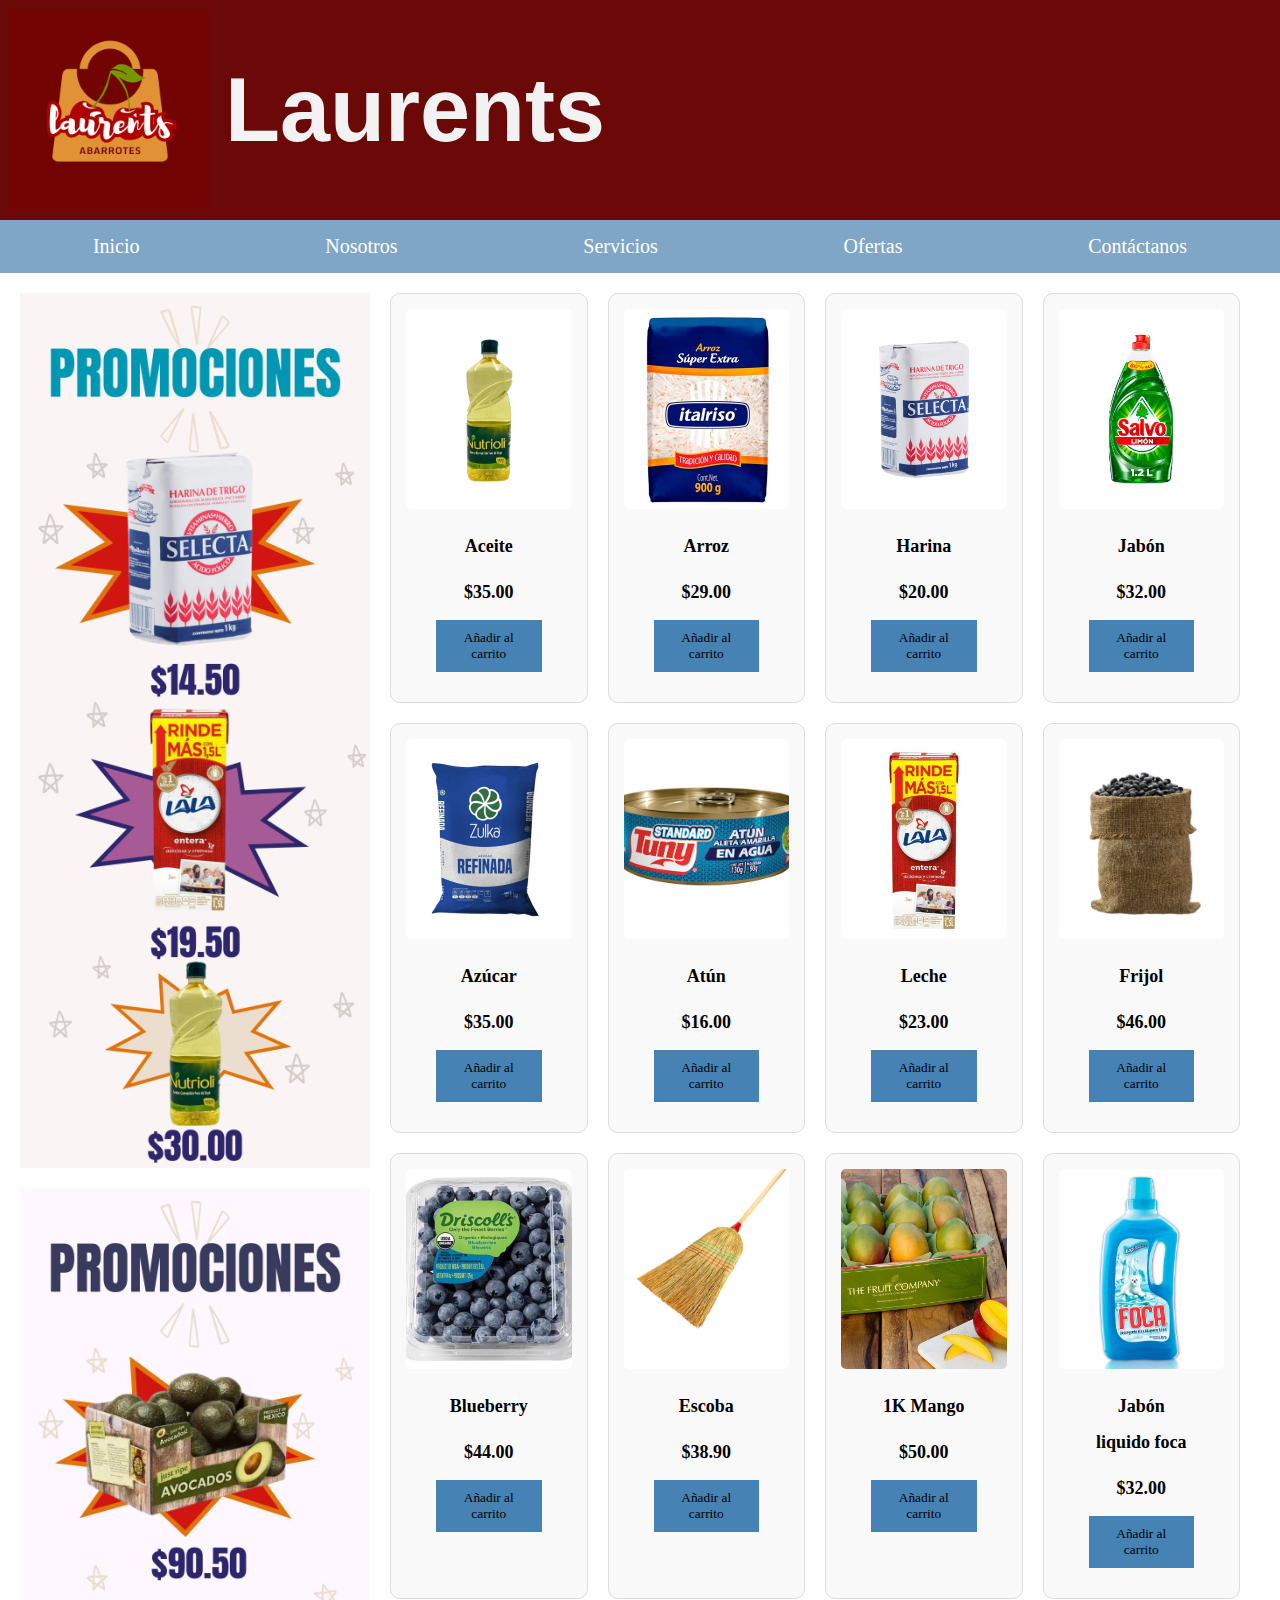
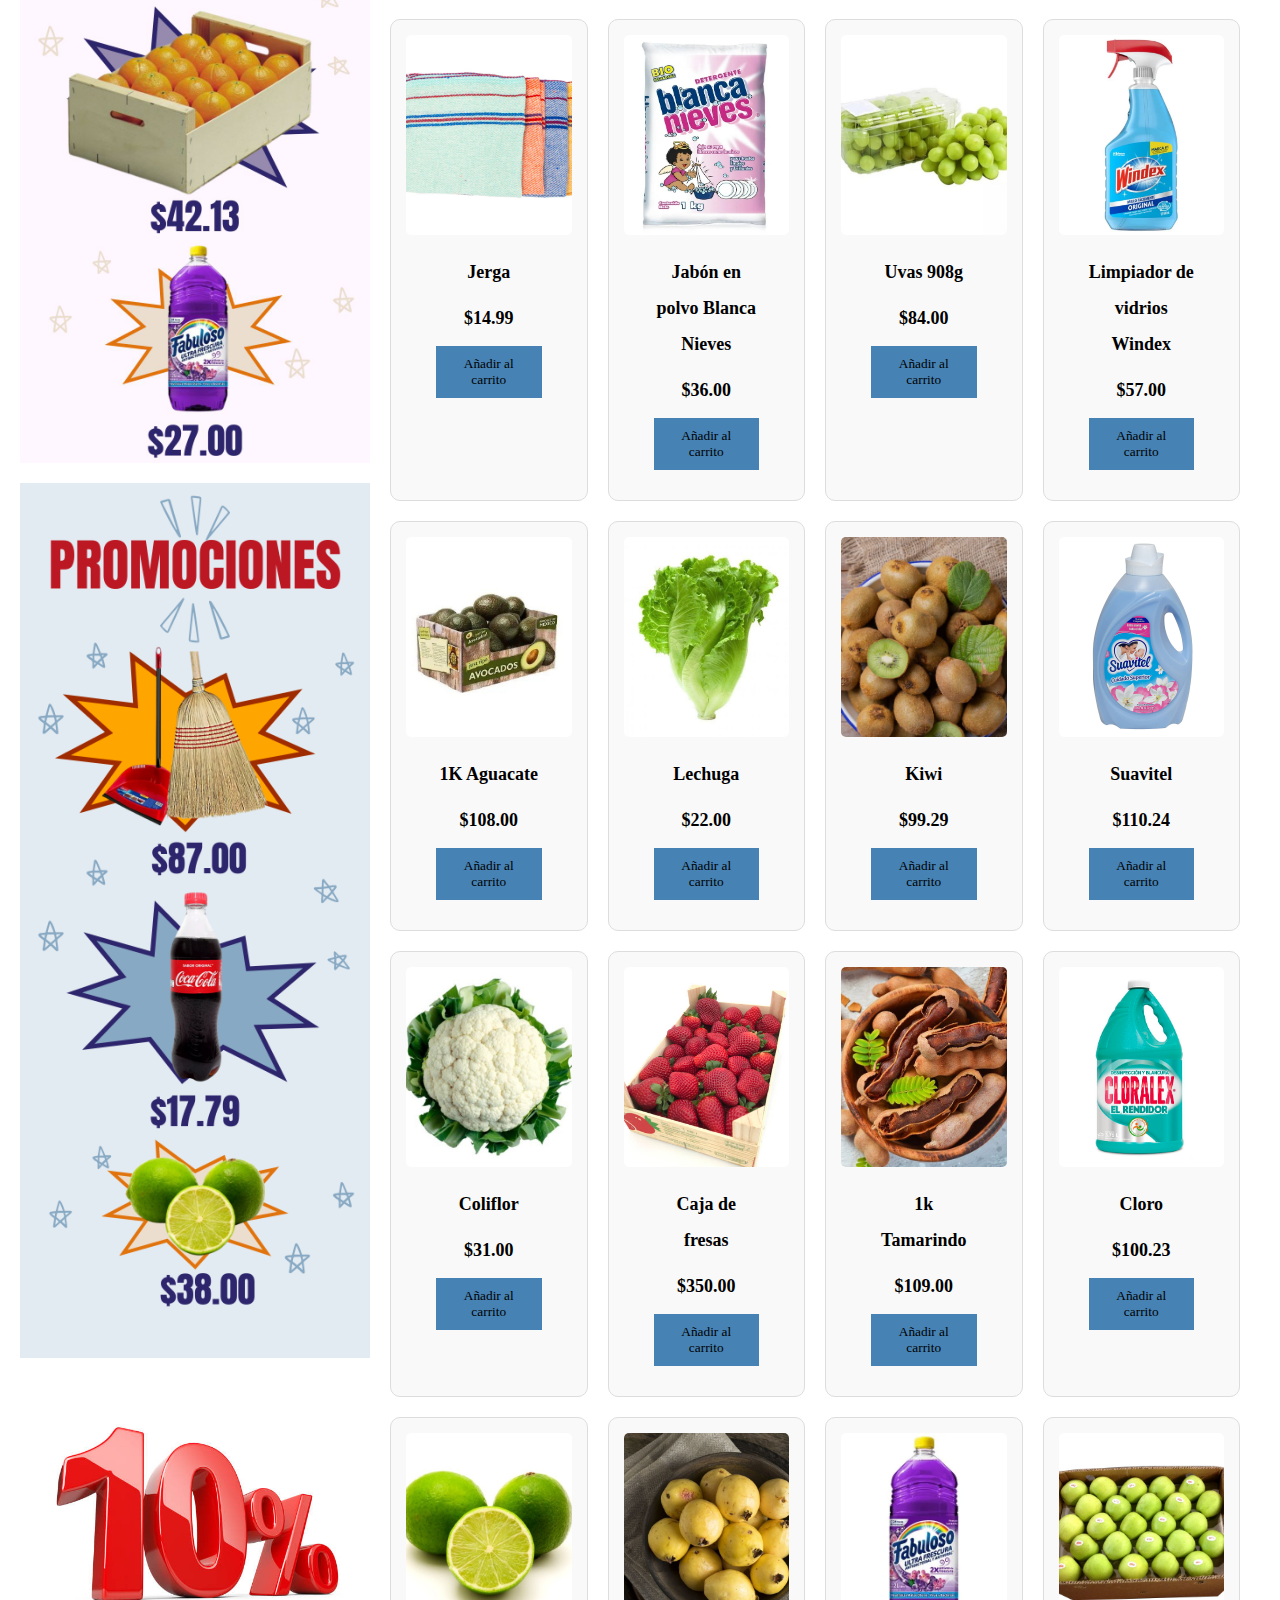
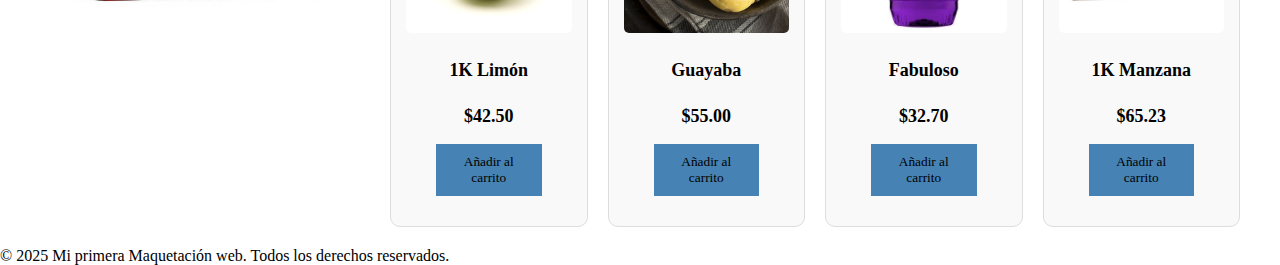
==== index.html @ a17891e9 "Add files via upload" ====
<!DOCTYPE html>
<html lang="es">
<head>
	<meta charset="UTF-8">
	<meta name="viewport" content="width=device-width, initial-scale=1.0">
	<title>Menú Desplegable</title>
	<link rel="stylesheet" href="style.css">
    
</head>
<header>
    <img src="img/Logo.png" alt="Logo de mi sitio">
    <h1>Laurents</h1>
</header>
<body>
   
<nav>
	<ul class="menu-horizontal">
		<li><a href="index.html">Inicio</a></li>
		<li>
			<a href="Nosotros.html">Nosotros</a>
			<ul class="menu-vertical">
				<li><a href="Nosotros.html#holis">Historia</a></li>
				<li><a href="mision.html">Misión</a></li>
				<li><a href="vision.html">Visión</a></li>
				<li><a href="valores.html">Valores</a></li>
			</ul>
		</li>
        <li>
			<a href="Servicios.html">Servicios</a>
			<ul class="menu-vertical">
				<li><a href="Servicios.html#productos">Canasta básica</a></li>
				<li><a href="Servicios.html#Frutas">Frutas</a></li>
				<li><a href="Servicios.html#Verduras">Verduras</a></li>
				<li><a href="Servicios.html#Bebidas">Bebidas</a></li>
				<li><a href="Servicios.html#Limpieza">Productos de limpieza</a></li>
			</ul>
		</li>
		<li>
			<a href="Ofertas.html">Ofertas</a>
		</li>
		<li>
			<a href="contactanos.html">Contáctanos</a>
			
		</li>
	</nav>
	<div class="main-container">
    <div class="container">
        <aside>
            <img src="img/PROMOCIONES.png" width="350" height="900"/>
            <img src="img/PROMOCION.jpg" width="350" height="900"/>
            <img src="img/kiss.png" width="350" height="900"/>
            <img src="img/porciento.jpg" width="350" height="900"/>
        
            
            
        </aside>
    </div>

    <div class="container-items">
        <div class="item">
			<figure>
				<img src="img/aceite.png"  alt="Aceite"> 
			</figure>
			<div class="descripcion-producto">
				<h2>Aceite</h2>
				<p class="precio">$35.00</p>
				<button>Añadir al carrito</button>
			</div>
		</div>
		<div class="item">
			<figure>
				<img src="img/arroz.png" alt="Arroz"> 
			</figure>
			<div class="descripcion-producto">
				<h2>Arroz</h2>
				<p class="precio">$29.00</p>
				<button>Añadir al carrito</button>
			</div>
		</div>
		<div class="item">
			<figure>
				<img src="img/HARINA.jpg" alt="Harina"> 
			</figure>
			<div class="descripcion-producto">
				<h2>Harina</h2>
				<p class="precio">$20.00</p>
				<button>Añadir al carrito</button>
			</div>
		</div>
		<div class="item">
			<figure>
				<img src="img/jabon.jpg" alt="Jabón"> 
			</figure>
			<div class="descripcion-producto">
				<h2>Jabón</h2>
				<p class="precio">$32.00</p>
				<button>Añadir al carrito</button>
			</div>
		</div>
		<div class="item">
			<figure>
				<img src="img/azucar.png" alt="Azucar"> 
			</figure>
			<div class="descripcion-producto">
				<h2>Azúcar</h2>
				<p class="precio">$35.00</p>
				<button>Añadir al carrito</button>
			</div>
		</div>
		<div class="item">
			<figure>
				<img src="img/atun.png" alt="Atún"> 
			</figure>
			<div class="descripcion-producto">
				<h2>Atún</h2>
				<p class="precio">$16.00</p>
				<button>Añadir al carrito</button>
			</div>
		</div>
		<div class="item">
			<figure>
				<img src="img/lechesita.jpg" alt="Leche"> 
			</figure>
			<div class="descripcion-producto">
				<h2>Leche</h2>
				<p class="precio">$23.00</p>
				<button>Añadir al carrito</button>
			</div>
		</div>
		<div class="item">
			<figure>
				<img src="img/frijo.png" alt="Frijol"> 
			</figure>
			<div class="descripcion-producto">
				<h2>Frijol</h2>
				<p class="precio">$46.00</p>
				<button>Añadir al carrito</button>
			</div>
		</div>
		<div class="item">
            <figure>
                <img src="img/blue.jpg" alt="blueberry"> 
            </figure>
            <div class="descripcion-producto">
                <h2>Blueberry</h2>
                <p class="precio">$44.00</p>
                <button>Añadir al carrito</button> 
            </div>
        </div>
		<div class="item">
            <figure>
                <img src="img/escoba.jpg" alt="Escoba"> 
            </figure>
            <div class="descripcion-producto">
                <h2>Escoba</h2>
                <p class="precio">$38.90</p>
                <button>Añadir al carrito</button> 
            </div>
        </div>
		<div class="item">
            <figure>
                <img src="img/mango.jpg" alt="Mango"> 
            </figure>
            <div class="descripcion-producto">
                <h2>1K Mango</h2>
                <p class="precio">$50.00</p>
                <button>Añadir al carrito</button> 
            </div>
        </div>

		<div class="item">
            <figure>
                <img src="img/jabonf.jpg" alt="Jabon foca"> 
            </figure>
            <div class="descripcion-producto">
                <h2>Jabón liquido foca</h2>
                <p class="precio">$32.00</p>
                <button>Añadir al carrito</button> 
            </div>
        </div>
		<div class="item">
            <figure>
                <img src="img/trapo.jpg" alt="jerga"> 
            </figure>
            <div class="descripcion-producto">
                <h2>Jerga</h2>
                <p class="precio">$14.99</p>
                <button>Añadir al carrito</button> 
            </div>
        </div>
		<div class="item">
            <figure>
                <img src="img/polvo.jpg" alt="Jabon en polvo"> 
            </figure>
            <div class="descripcion-producto">
                <h2>Jabón en polvo Blanca Nieves</h2>
                <p class="precio">$36.00</p>
                <button>Añadir al carrito</button> 
            </div>
        </div>
		
		<div class="item">
            <figure>
                <img src="img/uvas.jpg" alt="Uvas "> 
            </figure>
            <div class="descripcion-producto">
                <h2>Uvas 908g</h2>
                <p class="precio">$84.00</p>
                <button>Añadir al carrito</button> 
            </div>
        </div>
		<div class="item">
            <figure>
                <img src="img/vidrios.jpg" alt="Limpiador de vidrios"> 
            </figure>
            <div class="descripcion-producto">
                <h2>Limpiador de vidrios  Windex</h2>
                <p class="precio">$57.00</p>
                <button>Añadir al carrito</button> 
            </div>
        </div>
		<div class="item">
            <figure>
                <img src="img/aguacate.jpg" alt="Aguacate"> 
            </figure>
            <div class="descripcion-producto">
                <h2>1K Aguacate</h2>
                <p class="precio">$108.00</p>
                <button>Añadir al carrito</button> 
            </div>
        </div>

		<div class="item">
            <figure>
                <img src="img/lechuga.jpg" alt="Lechuga"> 
            </figure>
            <div class="descripcion-producto">
                <h2>Lechuga</h2>
                <p class="precio">$22.00</p>
                <button>Añadir al carrito</button> 
            </div>
        </div>
		<div class="item">
            <figure>
                <img src="img/kiwi.jpg" alt="Kiwi"> 
            </figure>
            <div class="descripcion-producto">
                <h2>Kiwi</h2>
                <p class="precio">$99.29</p>
                <button>Añadir al carrito</button> 
            </div>
        </div>
		<div class="item">
            <figure>
                <img src="img/suavitel.jpg" alt="suavitel"> 
            </figure>
            <div class="descripcion-producto">
                <h2>Suavitel</h2>
                <p class="precio">$110.24</p>
                <button>Añadir al carrito</button> 
            </div>
        </div>
		<div class="item">
            <figure>
                <img src="img/coliflor.jpg" alt="coliflor"> 
            </figure>
            <div class="descripcion-producto">
                <h2>Coliflor</h2>
                <p class="precio">$31.00</p>
                <button>Añadir al carrito</button> 
            </div>
        </div>
		<div class="item">
            <figure>
                <img src="img/fresas.jpg" alt="fresa"> 
            </figure>
            <div class="descripcion-producto">
                <h2>Caja de fresas</h2>
                <p class="precio">$350.00</p>
                <button>Añadir al carrito</button> 
            </div>
        </div>
		<div class="item">
            <figure>
                <img src="img/tamarindo.jpg" alt="Tamarindo"> 
            </figure>
            <div class="descripcion-producto">
                <h2>1k Tamarindo</h2>
                <p class="precio">$109.00</p>
                <button>Añadir al carrito</button> 
            </div>
        </div>
		<div class="item">
            <figure>
                <img src="img/cloro.jpg" alt="Cloro"> 
            </figure>
            <div class="descripcion-producto">
                <h2>Cloro</h2>
                <p class="precio">$100.23</p>
                <button>Añadir al carrito</button> 
            </div>
        </div>
		<div class="item">
            <figure>
                <img src="img/limon.jpg" alt="Limon"> 
            </figure>
            <div class="descripcion-producto">
                <h2>1K Limón</h2>
                <p class="precio">$42.50</p>
                <button>Añadir al carrito</button> 
            </div>
        </div>
		<div class="item">
            <figure>
                <img src="img/guayaba.jpg" alt="Guayaba"> 
            </figure>
            <div class="descripcion-producto">
                <h2>Guayaba</h2>
                <p class="precio">$55.00</p>
                <button>Añadir al carrito</button> 
            </div>
        </div>
		<div class="item">
		<figure>
			<img src="img/fabuloso.jpg" alt="fabuloso"> 
		</figure>
		<div class="descripcion-producto">
			<h2>Fabuloso</h2>
			<p class="precio">$32.70</p>
			<button>Añadir al carrito</button> 
		</div>
	</div>
	<div class="item">
		<figure>
			<img src="img/Manzana golden .jpg" alt="Manzana"> 
		</figure>
		<div class="descripcion-producto">
			<h2>1K Manzana</h2>
			<p class="precio">$65.23</p>
			<button>Añadir al carrito</button> 
		</div>
	</div>







		
	</div>
	</div>
	









		<footer>
			<p>&copy; 2025 Mi primera Maquetación web. Todos los derechos reservados.</p>
		</footer>



</body>
</html>
---- style.css ----
*{
    padding:0;
    margin:0;}
    header {
        display: flex;
        align-items: center;
        background-color:rgb(107, 9, 9);
        padding: 10px;
    }
    img {
        height: 200px; /* Ajusta el tamaño según tu necesidad */
        margin-right: 15px;
    }
    h1 {
        font-family: Arial, sans-serif;
        font-size: 90px; /* Aumenta el tamaño del título */
        margin: 0;
        font-weight: bold; /* Hace que el texto sea más grueso */
    
    color:rgb(242, 242, 242);
    
    }

*{
	margin: 0;
	padding: 0;
	box-sizing: border-box;
	font-family: 'Open Sans';
	
}


nav{
	max-width: 2000px;
	margin: auto;
	background-color:rgb(127, 166, 198);
	font-size: 20px;
	margin-top: 0;
}


.menu-horizontal{
	list-style: none;
	display: flex;
	justify-content: space-around;
}
.menu-horizontal > li > a{
	display: block;
	padding: 15px 20px;
	color: white;
	text-decoration: none;
}
.menu-horizontal > li:hover{
	background-color:steelblue;
}
.menu-vertical{
	position: absolute;
	display: none;
	list-style: none;
	width: 200px;
	background-color: rgba(0, 0, 0, .5);
}
.menu-horizontal li:hover .menu-vertical{
	display: block;
}
.menu-vertical li:hover{
	background-color: black;
}

.menu-vertical li a{
	display: block;
	color: white;
	text-decoration: none;
	padding: 15px 15px 15px 20px;
}

#html{
	margin: auto;
	padding: 20px;
	max-width: 900px;
	background: white;

}
.main-container {
    display: flex;
    justify-content: flex-start; /* Alinea los elementos hacia la izquierda */
    align-items: flex-start; /* Alinea los elementos en la parte superior */
    gap: 20px;
    padding: 20px;
}

.container {
    flex: 0 0 350px; /* Ancho fijo para la sección de promociones */
}

.container aside img {
    display: block;
    width: 100%;
    height: auto;
    margin-bottom: 20px;
}

.container-items {
    flex: 1; /* Ocupa el espacio restante */
    display: flex;
    flex-wrap: wrap;
    justify-content: flex-start; /* Ajusta los productos a la derecha */
    gap: 20px;
}

.item {
    width: calc(25% - 20px); /* 4 productos por fila */
    box-sizing: border-box;
    text-align: center;
    border: 1px solid #ddd;
    padding: 15px;
    border-radius: 10px;
    background-color: #f9f9f9;
}
.item img {
    width: 100%; /* Asegura que las imágenes se ajusten al 100% del contenedor */
    height: 200px; /* Puedes ajustar la altura según lo necesites */
    object-fit: cover; /* Asegura que la imagen cubra el espacio sin distorsionarse */
    border-radius: 5px;
}
.descripcion-producto {
    font-size: 12px;
    padding: 15px 30px;
    line-height: 2;
    display: flex;
    flex-direction: column;
    gap: 10px;
}
.precio{
    font-size: 18px;
    font-weight: 900;

}
.descripcion-producto button{
    border: none;
    background-color:steelblue;
    color:black;
    padding: 10px 10px;
    cursor: pointer;

}
.item figure{
    overflow: hidden;
}
.item:hover img{
    transform: scale(1.1);
}
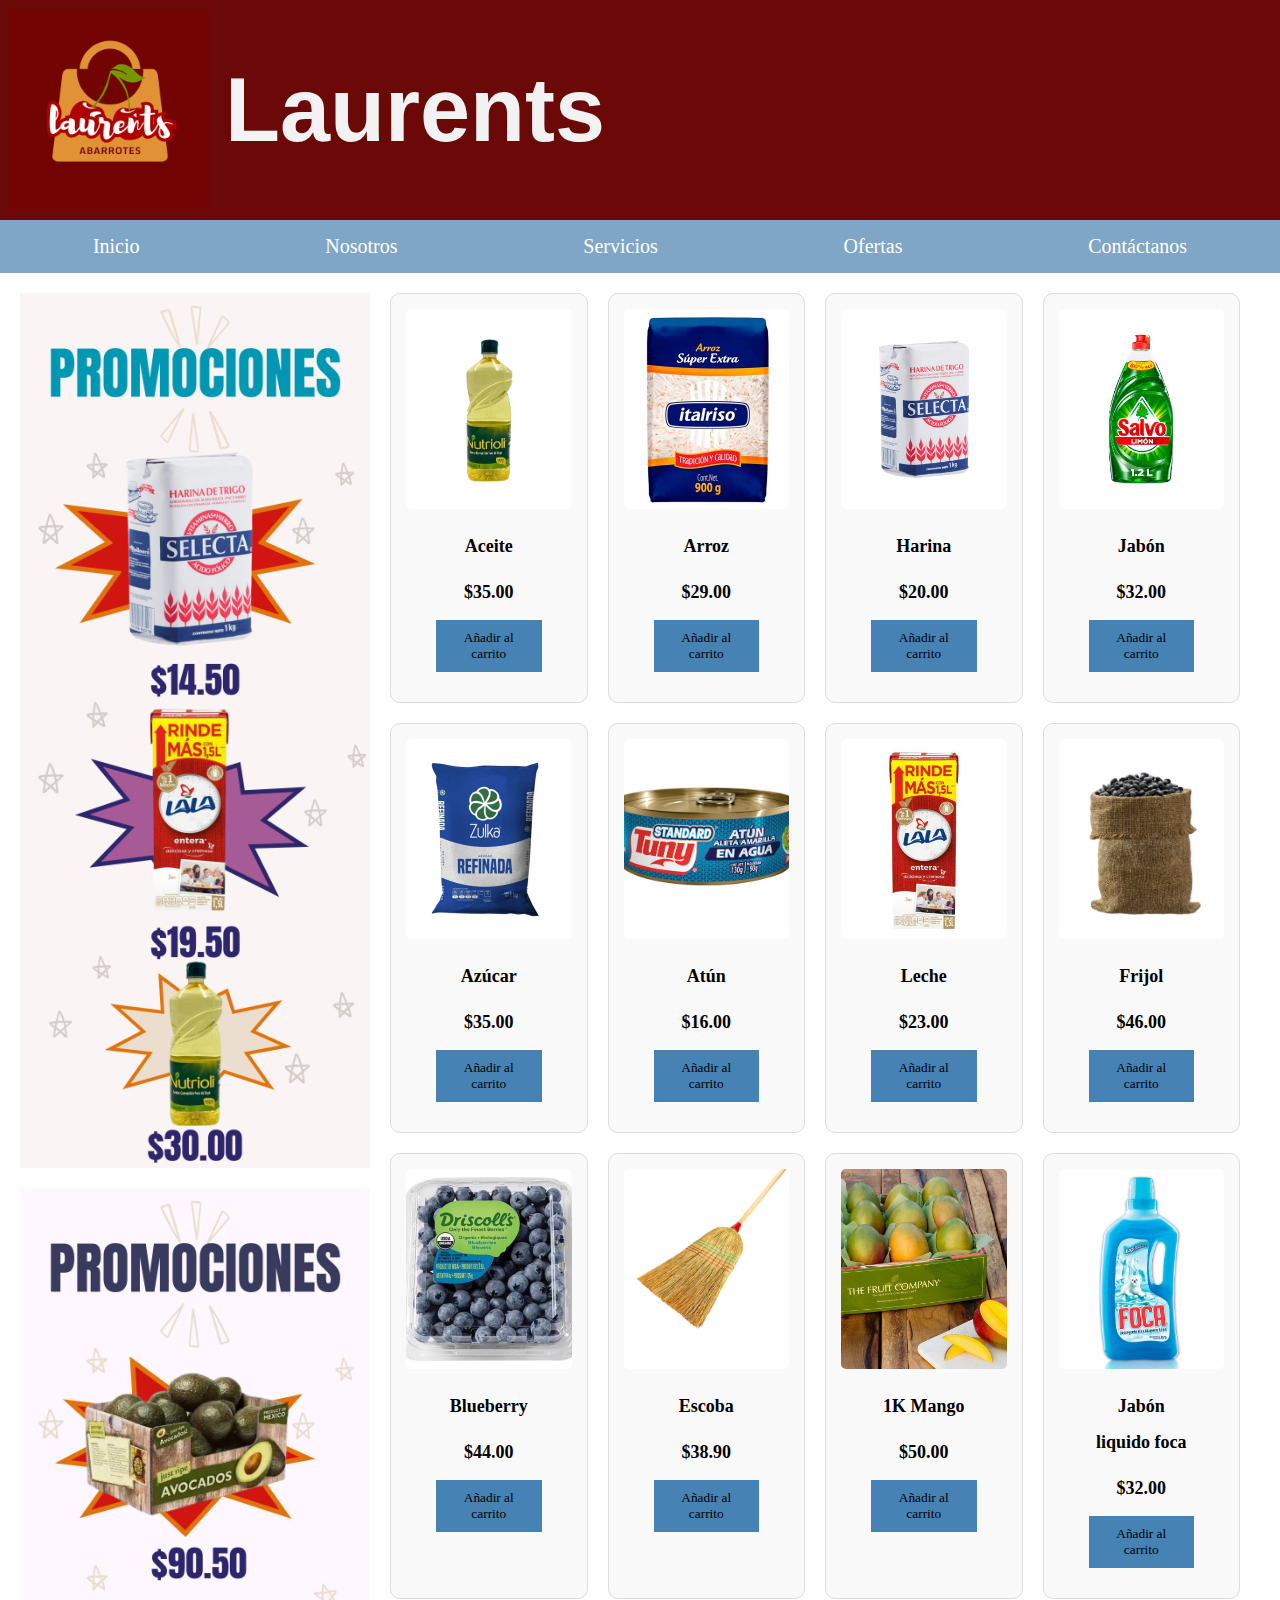
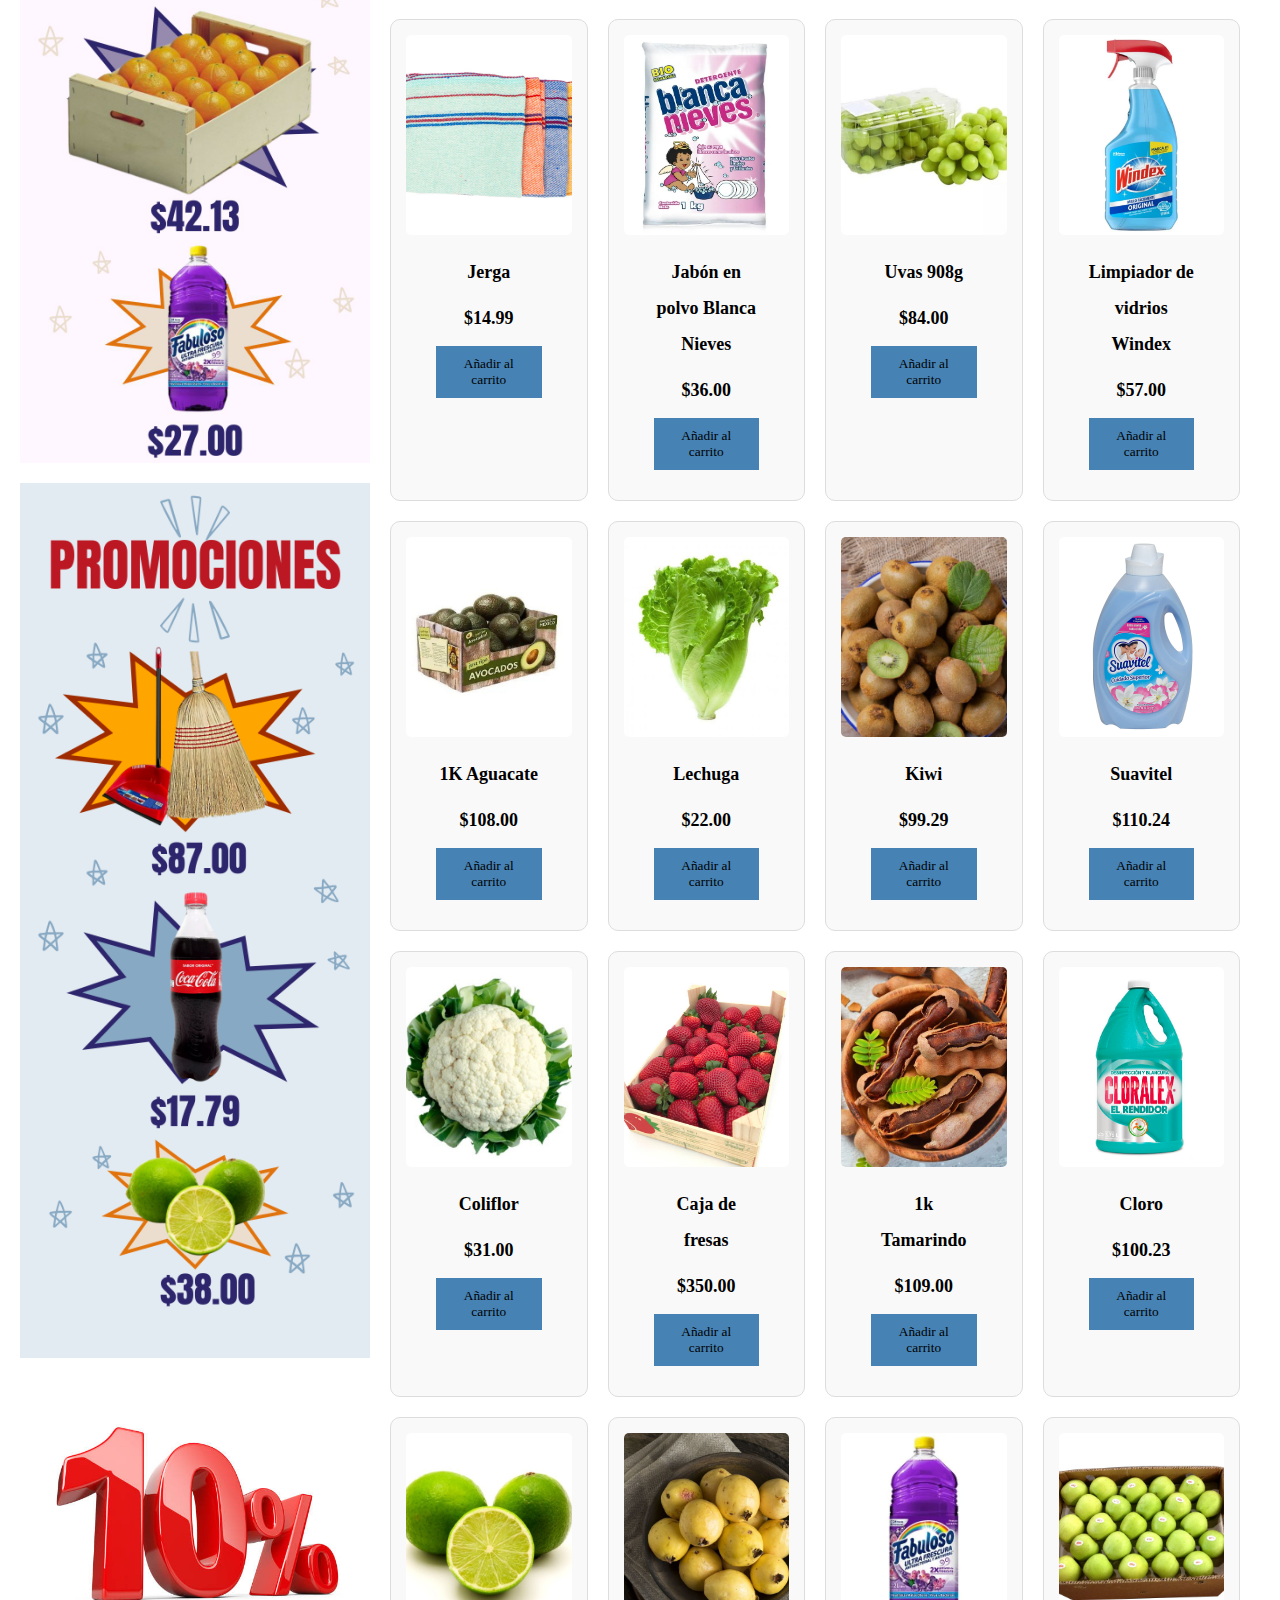
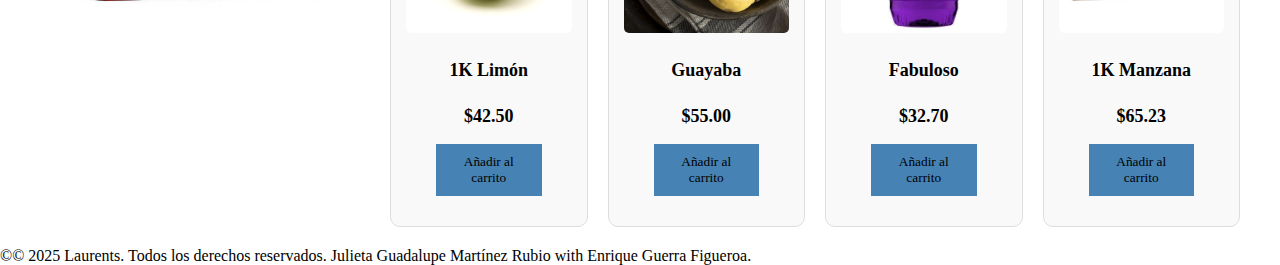
==== commit 2b8b2232: "Update index.html" ====
--- a/index.html
+++ b/index.html
@@ -355,16 +355,11 @@
 
 
 
-
-
-
-
-
-		<footer>
-			<p>&copy; 2025 Mi primera Maquetación web. Todos los derechos reservados.</p>
-		</footer>
+<footer>
+	<p>&copy;© 2025 Laurents. Todos los derechos reservados. Julieta Guadalupe Martínez Rubio with Enrique Guerra Figueroa.</p>
+</footer>
 
 
 
 </body>
-</html>+</html>
